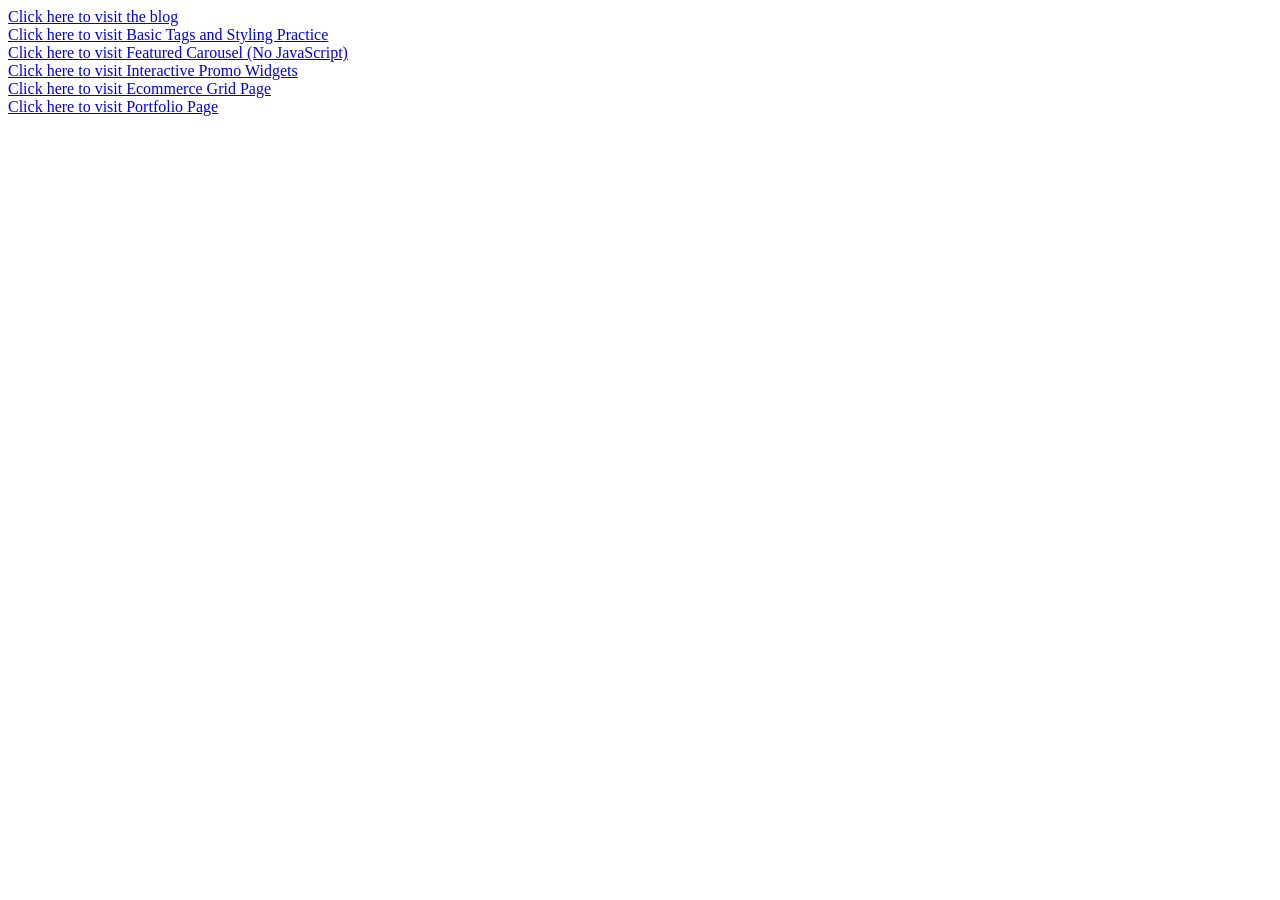
==== week 1/assignmnent/index.html @ da141fda "week-1 assignment" ====
<!DOCTYPE html>
<html lang="en">

<head>
    <meta charset="UTF-8">
    <meta name="viewport" content="width=device-width, initial-scale=1.0">
    <title>blog page</title>
</head>

<body>
    <a href="exercise-1.html">Click here to visit the blog</a><br>  
    <a href="exercise-2.html">Click here to visit Basic Tags and Styling Practice</a><br>
    <a href="exercise-3.html">Click here to visit Featured Carousel (No JavaScript)</a><br>
    <a href="exercise-4.html">Click here to visit Interactive Promo Widgets</a><br>
    <a href="exercise-5.html">Click here to visit Ecommerce Grid Page</a><br>
    <a href="exercise-6.html">Click here to visit Portfolio Page</a><br>

</body>

</html>
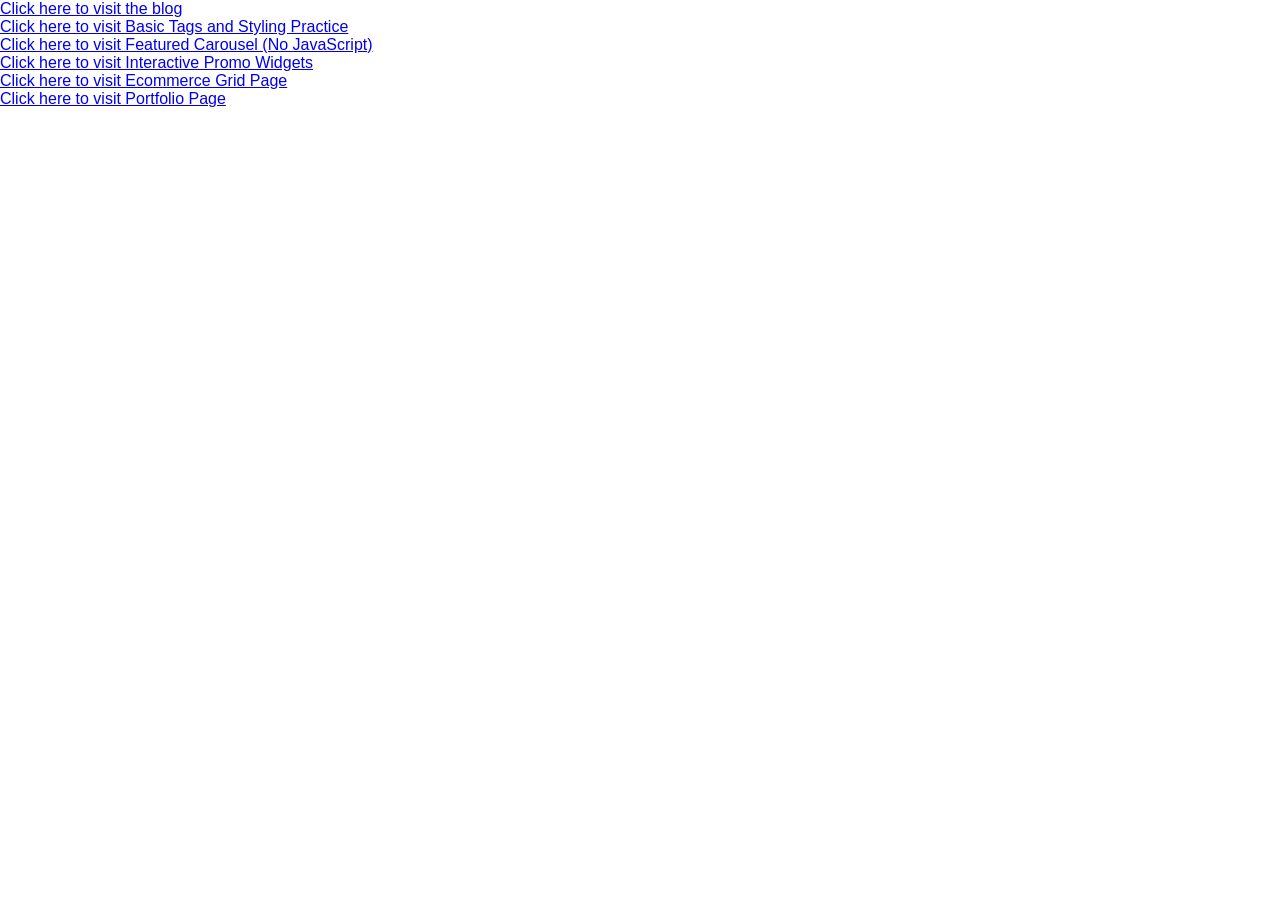
==== commit cd9275bc: "wee-1 assignment done" ====
--- a/week 1/assignmnent/index.html
+++ b/week 1/assignmnent/index.html
@@ -5,6 +5,7 @@
     <meta charset="UTF-8">
     <meta name="viewport" content="width=device-width, initial-scale=1.0">
     <title>blog page</title>
+    <link rel="stylesheet" href="style.css">
 </head>
 
 <body>
@@ -15,6 +16,8 @@
     <a href="exercise-5.html">Click here to visit Ecommerce Grid Page</a><br>
     <a href="exercise-6.html">Click here to visit Portfolio Page</a><br>
 
+
+
 </body>
 
 </html>
--- a/week 1/assignmnent/style.css
+++ b/week 1/assignmnent/style.css
@@ -0,0 +1,488 @@
+/* basic tags and styling practice */
+
+.cover img {
+  object-fit: cover;
+}
+
+.contain img {
+  object-fit: contain;
+}
+
+.fill img {
+  object-fit: fill;
+}
+* {
+  margin: 0;
+  padding: 0;
+  box-sizing: border-box;
+  font-family: Arial, sans-serif;
+}
+
+/* NAVBAR */
+.navbar {
+  display: flex;
+  justify-content: space-between;
+  align-items: center;
+  padding: 15px 40px;
+  background-color: #333;
+  color: white;
+}
+
+.nav-links {
+  display: flex;
+  gap: 15px;
+}
+
+.nav-links a {
+  color: white;
+  text-decoration: none;
+}
+
+/* HERO */
+.hero {
+  display: flex;
+  align-items: center;
+  justify-content: space-between;
+  padding: 50px;
+  gap: 20px;
+}
+
+.hero-text {
+  flex: 1;
+}
+
+.hero-text h1 {
+  margin-bottom: 20px;
+}
+
+.hero-text p {
+  margin-bottom: 20px;
+  color: #555;
+}
+
+.hero-text button {
+  padding: 12px 25px;
+  background-color: #15508a;
+  color: white;
+  border: none;
+  border-radius: 5px;
+  cursor: pointer;
+}
+
+/* IMAGE */
+.hero-image img {
+  max-width: 100%;
+  border-radius: 10px;
+}
+
+/* HOVER EFFECT */
+.hero-text button:hover {
+  background-color: #0d3c6e;
+}
+
+/* RESPONSIVE */
+@media (max-width: 768px) {
+  .hero {
+    flex-direction: column;
+    text-align: center;
+  }
+}
+
+
+/* question 2 */
+
+.image-comparison {
+  display: flex;
+  gap: 20px;
+  padding: 40px;
+}
+
+.box {
+  flex: 1;
+  text-align: center;
+}
+
+.box img {
+  width: 100%;
+  height: 200px;
+  border: 2px solid #333;
+}
+
+/* DIFFERENCE HERE 👇 */
+
+.box:nth-child(1) img {
+  object-fit: cover;
+}
+
+.box:nth-child(2) img {
+  object-fit: contain;
+}
+
+.box:nth-child(3) img {
+  object-fit: fill;
+}
+/* 
+.cover img {
+  object-fit: cover;
+}
+
+.contain img {
+  object-fit: contain;
+}
+
+.fill img {
+  object-fit: fill;
+} */
+
+
+
+/* Container */
+.carousel-wrap {
+  text-align: center;
+  padding: 30px;
+}
+
+/* Outer frame (hides overflow) */
+#question{
+    text-align: center;
+}
+.carousel {
+  width: 300px;
+  overflow: hidden;
+  margin: auto;
+  border: 2px solid #333;
+  border-radius: 10px;
+}
+
+/* Slides row */
+.slides {
+  display: flex;
+  width: 900px; /* 3 slides × 300px */
+  animation: slide 6s infinite;
+}
+
+/* Each slide */
+.slide {
+  width: 300px;
+  padding: 40px;
+  font-size: 20px;
+  background: #f4f4f4;
+  border-right: 1px solid #ccc;
+}
+
+@keyframes slide {
+  0%   { transform: translateX(0); }
+  33%  { transform: translateX(-300px); }
+  66%  { transform: translateX(-600px); }
+  100% { transform: translateX(0); }
+}
+
+.carousel:hover .slides {
+  animation-play-state: paused;
+}
+
+
+
+/* Layout */
+.promo-ui {
+  text-align: center;
+  padding: 40px;
+  font-family: Arial, sans-serif;
+}
+
+/* BUTTON */
+.promo-btn {
+  padding: 12px 20px;
+  background: #15508a;
+  color: white;
+  border: none;
+  border-radius: 6px;
+  cursor: pointer;
+
+  transition: all 0.3s ease;
+}
+
+/* Button hover */
+.promo-btn:hover {
+  background: #0d3c6e;
+  transform: scale(1.05);
+}
+
+/* CARD */
+.promo-card {
+  margin: 20px auto;
+  width: 200px;
+  padding: 20px;
+  background: #f4f4f4;
+  border-radius: 10px;
+
+  transition: all 0.3s ease;
+}
+
+/* Card hover */
+.promo-card:hover {
+  transform: translateY(-5px);
+  box-shadow: 0 10px 20px rgba(0,0,0,0.2);
+}
+
+
+/* css loader  question 2*/
+.promo-loader {
+  width: 20px;
+  height: 20px;
+  margin: 30px auto;
+  background: #15508a;
+  border-radius: 50%;
+
+  animation: pulse 1.2s infinite;
+}
+
+@keyframes pulse {
+  0% {
+    transform: scale(1);
+    opacity: 1;
+  }
+
+  50% {
+    transform: scale(1.5);
+    opacity: 0.5;
+  }
+
+  100% {
+    transform: scale(1);
+    opacity: 1;
+  }
+}/* RESET */
+* {
+  margin: 0;
+  padding: 0;
+  box-sizing: border-box;
+  font-family: Arial, sans-serif;
+}
+
+/* PAGE LAYOUT GRID */
+.shop-layout {
+  display: grid;
+  grid-template-columns: 200px 1fr;
+  grid-template-rows: auto 1fr auto;
+
+  grid-template-areas:
+    "header header"
+    "sidebar main"
+    "footer footer";
+
+  min-height: 100vh;
+}
+
+/* AREAS */
+.shop-header {
+  grid-area: header;
+  background: #333;
+  color: white;
+  padding: 15px;
+  text-align: center;
+}
+
+.shop-sidebar {
+  grid-area: sidebar;
+  background: #f4f4f4;
+  padding: 20px;
+}
+
+.shop-main {
+  grid-area: main;
+  padding: 20px;
+}
+
+.shop-footer {
+  grid-area: footer;
+  background: #333;
+  color: white;
+  text-align: center;
+  padding: 15px;
+}
+
+
+
+
+
+/* CSS (Grid Layout for Page + Products) */
+/* RESET */
+* {
+  margin: 0;
+  padding: 0;
+  box-sizing: border-box;
+  font-family: Arial, sans-serif;
+}
+
+/* PAGE LAYOUT GRID */
+.shop-layout {
+  display: grid;
+  grid-template-columns: 200px 1fr;
+  grid-template-rows: auto 1fr auto;
+
+  grid-template-areas:
+    "header header"
+    "sidebar main"
+    "footer footer";
+
+  min-height: 100vh;
+}
+
+/* AREAS */
+.shop-header {
+  grid-area: header;
+  background: #333;
+  color: white;
+  padding: 15px;
+  text-align: center;
+}
+
+.shop-sidebar {
+  grid-area: sidebar;
+  background: #f4f4f4;
+  padding: 20px;
+}
+
+.shop-main {
+  grid-area: main;
+  padding: 20px;
+}
+
+.shop-footer {
+  grid-area: footer;
+  background: #333;
+  color: white;
+  text-align: center;
+  padding: 15px;
+}
+/* PRODUCT GRID (inside main) */
+
+.product-grid {
+  display: grid;
+  grid-template-columns: repeat(2, 1fr);
+  gap: 15px;
+}
+
+.product-card {
+  background: #eee;
+  padding: 20px;
+  text-align: center;
+  border-radius: 10px;
+
+  transition: 0.3s;
+}
+
+/* hover effect */
+.product-card:hover {
+  transform: translateY(-5px);
+  background: #ddd;
+}
+
+/* question 2 */
+@media (max-width: 768px) {
+
+  /* STACK PAGE */
+  .shop-layout {
+    grid-template-columns: 1fr;
+    grid-template-areas:
+      "header"
+      "sidebar"
+      "main"
+      "footer";
+  }
+
+  /* PRODUCT GRID SINGLE COLUMN */
+  .product-grid {
+    grid-template-columns: 1fr;
+  }
+
+  .shop-sidebar {
+    text-align: center;
+  }
+}
+
+
+
+
+/* RESET */
+* {
+  margin: 0;
+  padding: 0;
+  box-sizing: border-box;
+  font-family: Arial, sans-serif;
+}
+
+/* HEADER */
+.portfolio-header {
+  display: flex;
+  justify-content: space-between;
+  align-items: center;
+  padding: 20px 40px;
+  background: #333;
+  color: white;
+}
+
+.portfolio-header nav a {
+  color: white;
+  margin-left: 15px;
+  text-decoration: none;
+}
+
+/* HERO */
+.portfolio-hero {
+  text-align: center;
+  padding: 60px 20px;
+  background: #f4f4f4;
+}
+
+.portfolio-hero h2 {
+  margin-bottom: 10px;
+}
+
+/* SECTIONS */
+.section {
+  padding: 40px 20px;
+  text-align: center;
+}
+
+/* CARDS */
+.card {
+  background: #eee;
+  padding: 20px;
+  margin: 10px auto;
+  width: 80%;
+  border-radius: 10px;
+  transition: 0.3s;
+}
+
+/* hover effect */
+.card:hover {
+  transform: translateY(-5px);
+  background: #ddd;
+}
+
+/* NAV HOVER */
+.portfolio-header nav a:hover {
+  color: #00bcd4;
+}
+
+
+/* question 2 */
+@media (max-width: 768px) {
+
+  .portfolio-header {
+    flex-direction: column;
+    text-align: center;
+    gap: 10px;
+  }
+
+  .portfolio-header nav a {
+    display: inline-block;
+    margin: 5px;
+  }
+
+  .card {
+    width: 95%;
+  }
+}
